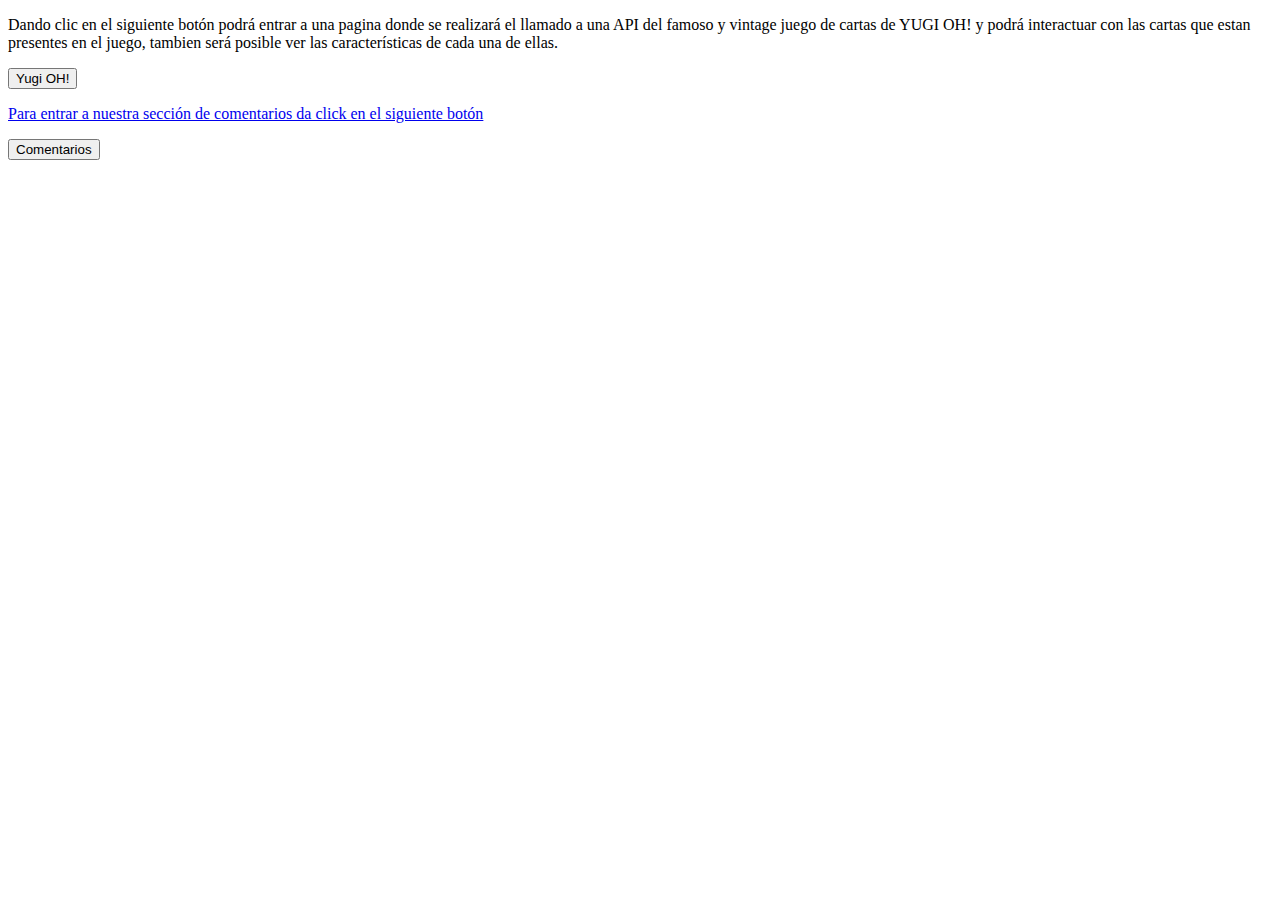
==== index.html @ 4bdf2415 "Add files via upload" ====
<!DOCTYPE html>
<html lang="es">
<head>
    <meta charset="UTF-8">
    <meta http-equiv="X-UA-Compatible" content="IE=edge">
    <meta name="viewport" content="width=device-width, initial-scale=1.0">
    <title>PAgina Inicial</title>
    <style rel="stylesheet" href="css/estilos.css"></style>
</head>
<body>
    <p>Dando clic en el siguiente botón podrá entrar a una pagina donde se realizará el llamado a una API del famoso y vintage juego de cartas de YUGI OH! y podrá interactuar con las cartas que estan presentes en el juego, tambien será posible ver las características de cada una de ellas.</p>
    <a href="index1.html">
        <button class="btn">Yugi OH!</button>
    <br>
    <p>Para entrar a nuestra sección de comentarios da click en el siguiente botón</p>
    <a href="index2.html">
        <button class="btn">Comentarios</button>
    </a>
    </body>
</html>
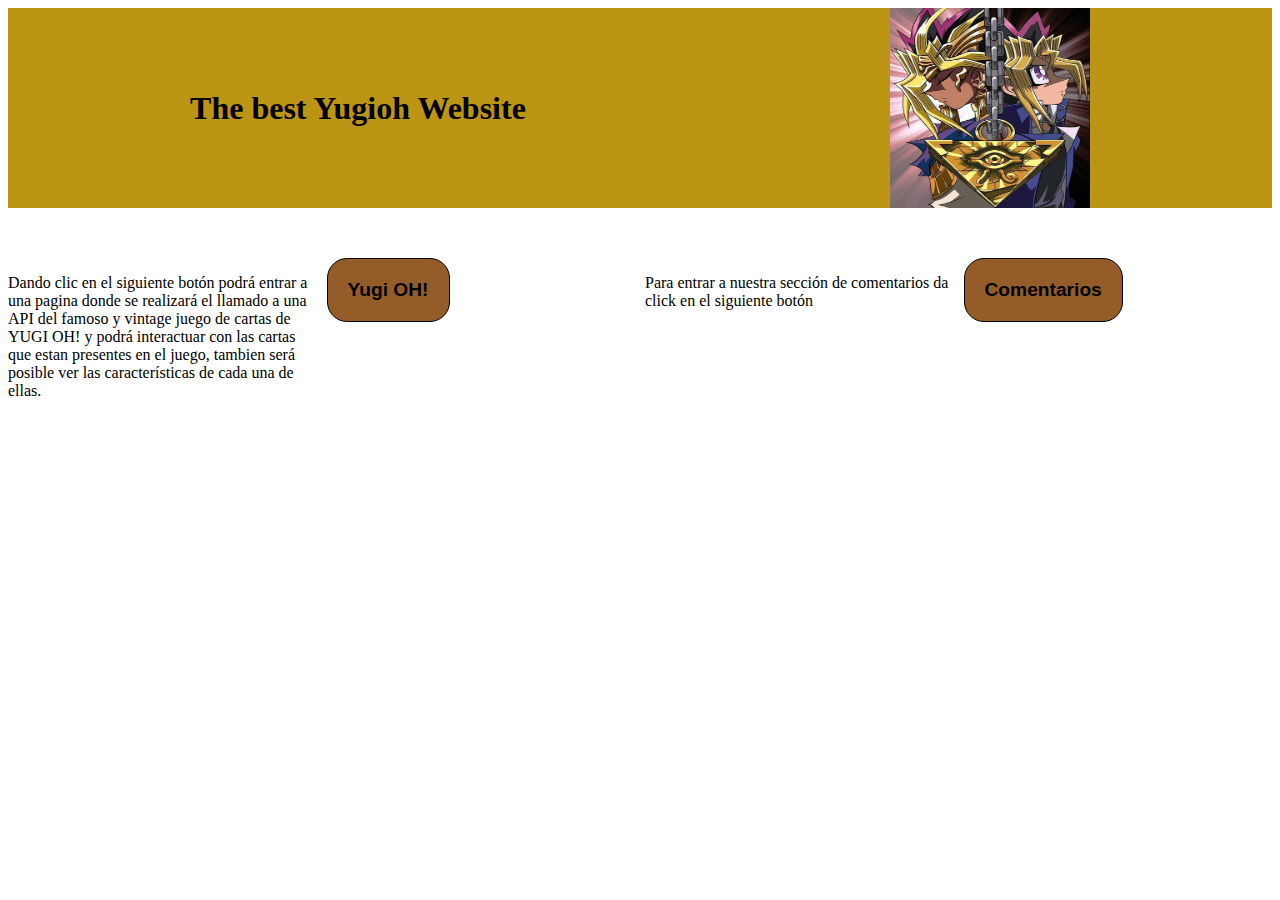
==== commit c25da574: "Cambios en el diseño CSS de la pagina principal y de consulta de los API" ====
--- a/index.html
+++ b/index.html
@@ -5,16 +5,24 @@
     <meta http-equiv="X-UA-Compatible" content="IE=edge">
     <meta name="viewport" content="width=device-width, initial-scale=1.0">
     <title>PAgina Inicial</title>
-    <style rel="stylesheet" href="css/estilos.css"></style>
+    <link rel="stylesheet" href="./css/styles.css">
 </head>
 <body>
+    <div class="header">
+        <h1>The best Yugioh Website</h1>
+        <img src="./images/header.jpg" alt="yugiOH">
+    </div>
+
+    <div class="textos">
     <p>Dando clic en el siguiente botón podrá entrar a una pagina donde se realizará el llamado a una API del famoso y vintage juego de cartas de YUGI OH! y podrá interactuar con las cartas que estan presentes en el juego, tambien será posible ver las características de cada una de ellas.</p>
-    <a href="index1.html">
-        <button class="btn">Yugi OH!</button>
-    <br>
+    <a href="./html/index1.html">
+        <button class="boton-principal">Yugi OH!</button>
+    </a>
     <p>Para entrar a nuestra sección de comentarios da click en el siguiente botón</p>
-    <a href="index2.html">
-        <button class="btn">Comentarios</button>
+    <a href="./html/index2.html"> 
+        <button class="boton-principal">Comentarios</button> 
     </a>
+</div>
+    
     </body>
 </html>--- a/css/styles.css
+++ b/css/styles.css
@@ -0,0 +1,130 @@
+.boton-principal {
+  background-color: rgb(148, 92, 40);
+  color: black;
+  border: 1px solid black;
+  padding: 20px;
+  border-radius: 20px;
+  font-size: larger;
+  font-weight: bolder;
+}
+.boton-principal:hover {
+  background-color: #583718;
+}
+
+.buscar {
+  background-color: rgb(180, 153, 153);
+  color: black;
+  border: 2px solid black;
+  padding: 20px;
+  border-radius: 100px;
+  font-size: larger;
+  font-weight: bolder;
+  padding: 5px;
+  font-size: small;
+}
+.buscar:hover {
+  background-color: #946d6d;
+}
+
+p {
+  font-size: 50x;
+  font-family: "Roboto", "sans-serif";
+}
+
+form {
+  width: 200px;
+  margin: 20px auto;
+}
+
+input {
+  width: 5%;
+  padding: 10px;
+  justify-content: center;
+}
+
+.card {
+  position: relative;
+  height: -moz-fit-content;
+  height: fit-content;
+  font-family: "Roboto Mono", monospace;
+  max-width: 300px;
+  border-radius: 4px;
+  color: #000;
+  text-align: center;
+  padding: 10px;
+  margin: 0 auto;
+  background-color: #FFF;
+  border: 1px solid black;
+  margin-top: 20px;
+}
+.card ::before {
+  content: "";
+  background: radial-gradient(black 33%, transparent 46%);
+  background-size: 3px 3px;
+  border-radius: 4px;
+  height: 100%;
+  width: 100%;
+  position: absolute;
+  left: 10px;
+  top: 10px;
+  z-index: -1;
+}
+
+.img-container {
+  position: relative;
+  width: 180px;
+  margin: 10px auto;
+}
+
+.stats div {
+  display: flex;
+  justify-content: space-between;
+  align-content: space-between;
+  padding: 5px;
+  font-size: 18px;
+}
+
+.types div {
+  padding: 5px;
+  margin: 5px;
+  border-radius: 4px;
+  border: 1px dashed black;
+}
+
+.img {
+  width: 180px;
+  border-radius: 50%;
+}
+
+.header {
+  background-color: rgb(189, 149, 21);
+  display: flex;
+  flex: auto;
+  flex-direction: row;
+  justify-content: space-around;
+  align-items: center;
+  margin-bottom: 50px;
+}
+.header h1 {
+  justify-content: center;
+}
+.header img {
+  width: 200px;
+  height: 200px;
+}
+
+.textos {
+  display: grid;
+  grid-template-columns: repeat(4, 1fr);
+  grid-gap: 10px;
+  justify-content: center;
+}
+
+.busqueda {
+  width: 100%;
+  display: flex;
+  justify-content: center;
+}
+.busqueda #YugiCarta {
+  margin-right: 20px;
+}/*# sourceMappingURL=styles.css.map */